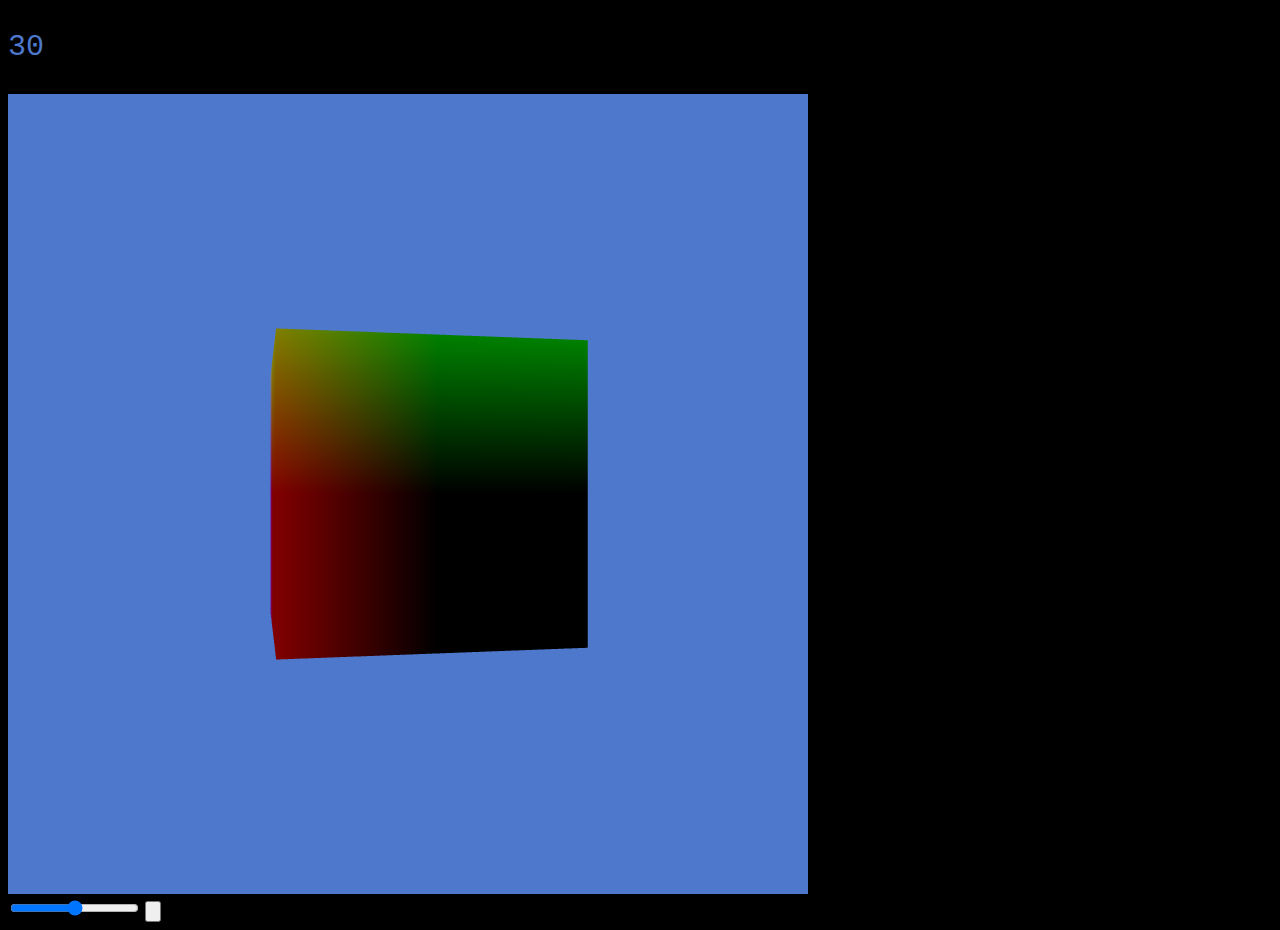
==== platonic_solids/index.html @ 8e1b2fc0 "Add files via upload" ====
<!DOCTYPE html>

<head>
    <meta charset="UTF-8">
    <title>RP5 platonic solids</title>
    <link rel="stylesheet" href="styles.css">
    <link rel="ICON" href="./bin/favcgsg2.png" type="image/png" />
</head>

<body>
    <p id="fps">30</p>
    <canvas id = "glCanvas" width="800" height="800"></canvas>
    <script type="module">
        import { system, _system, mat4, _mat4, vec3, _vec3, getTextFromFile } from "./all_h.js";

        window.addEventListener("load", () => {
            let sys = system("glCanvas");
            let mtlPat = sys.render.mtlpatCreate("P(f3)", "Ka(f3), Kd(f3), Ks(f3), (f3)","./shaders/3d",  0);
            let mtl = sys.render.mtlCreate("mtl_name",  mtlPat, "Ka(1, 1, 1), Ks(3, 3, 1), Kd(1.6, 10, 1), Ph(0, 4)");
            let prim;
            
            let a = "-3*sqrt(5)+3)".indexOf("sqrt");
            getTextFromFile("./coords/icosahedron.txt").then((res)=>{
                const mas = res.split("==");
                const V = mas[0].split(',');                
                const I = mas[1].split(',');
                for (let i = 0; i<V.length;i++)
                    V[i] = Number(V[i]);
                for (let i = 0; i<I.length;i++)
                    I[i] = Number(I[i]);
                prim = sys.render.primCreate("triangle", V, I,  mtl);
                prim.draw(mat4());
            });

            const def = vec3(0, 0, 3) 
            let loc = vec3(0, 0, 3);
            
            const draw = ()=>{
                sys.render.camera.set(loc, vec3(0), vec3(0, 1, 0));
                
                loc = mat4().rotateY(sys.render.timer.globalTime / 15 * 360).pointTransform(def);

                sys.render.start();

                
                sys.render.end();
                window.requestAnimationFrame(draw); 
            }
            draw();

        });
    </script>
    <form name="slide" method="get"> 
        <input id="slider1" type="range" min="-60" max="60" step="0.01"/>
        <input id="button1" type="button"/>
    </form>
</body>

</html>
---- platonic_solids/styles.css ----
body {
  background-color: black;
}

h {
  background-color: whitesmoke;
  font-family: "Courier New", Courier, monospace;
  filter: blur(1);
}

p {
  color: #4d78cc;
  font-family: "Courier New", Courier, monospace;
  font-size: 30px;
  filter: blur(1);
}
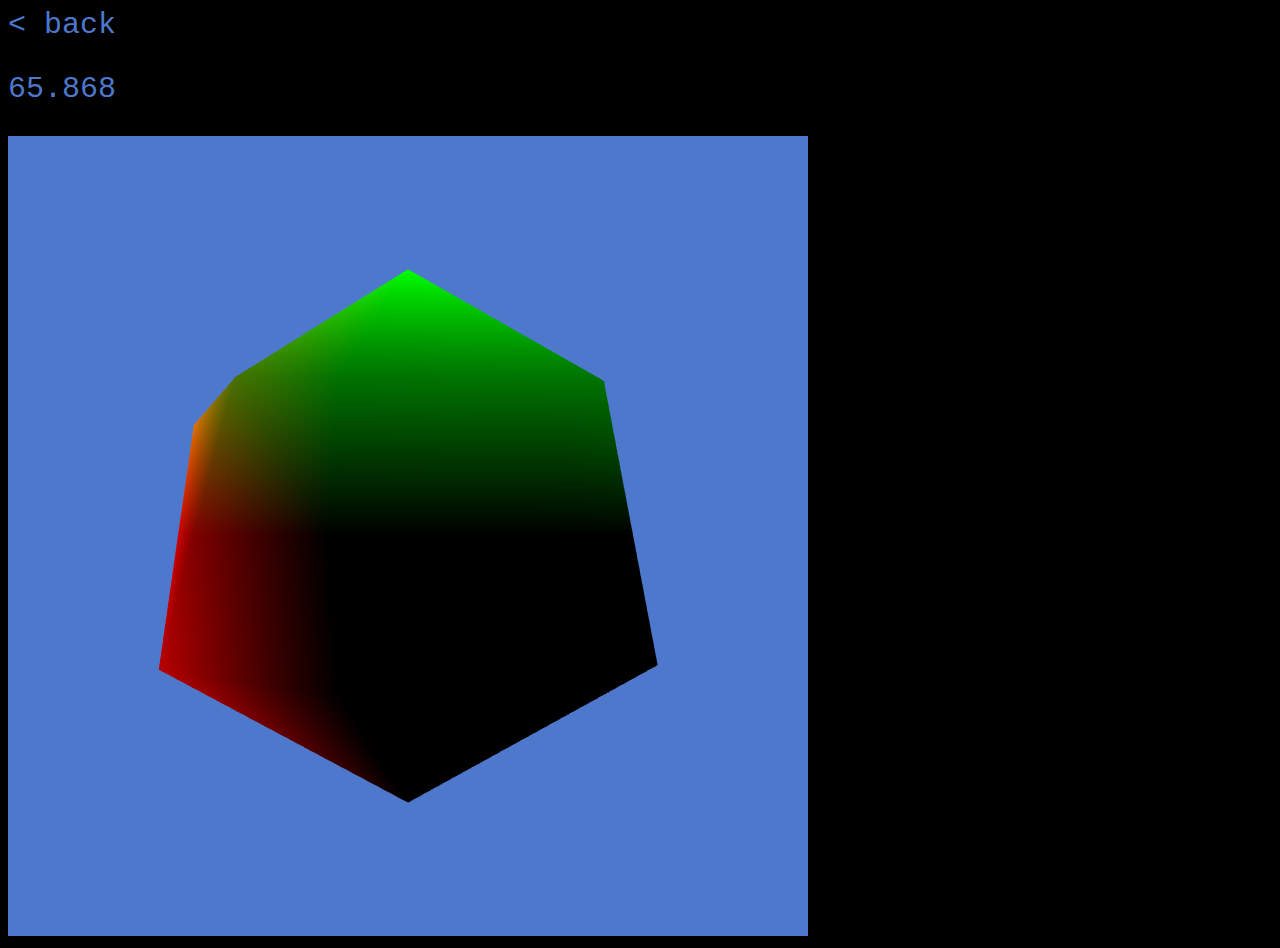
==== commit ffb4a7eb: "Add files via upload" ====
--- a/platonic_solids/index.html
+++ b/platonic_solids/index.html
@@ -3,34 +3,24 @@
 <head>
     <meta charset="UTF-8">
     <title>RP5 platonic solids</title>
-    <link rel="stylesheet" href="styles.css">
+    <link rel="stylesheet" href="../defaults/styles.css">
     <link rel="ICON" href="./bin/favcgsg2.png" type="image/png" />
 </head>
 
 <body>
+    <a style="text-decoration: none" href="../index.html"> < back </a><br />
     <p id="fps">30</p>
     <canvas id = "glCanvas" width="800" height="800"></canvas>
     <script type="module">
-        import { system, _system, mat4, _mat4, vec3, _vec3, getTextFromFile } from "./all_h.js";
+        import { system, _system, mat4, _mat4, vec3, _vec3, getTextFromFile, icosahedron } from "./all_h.js";
 
         window.addEventListener("load", () => {
             let sys = system("glCanvas");
             let mtlPat = sys.render.mtlpatCreate("P(f3)", "Ka(f3), Kd(f3), Ks(f3), (f3)","./shaders/3d",  0);
             let mtl = sys.render.mtlCreate("mtl_name",  mtlPat, "Ka(1, 1, 1), Ks(3, 3, 1), Kd(1.6, 10, 1), Ph(0, 4)");
             let prim;
-            
-            let a = "-3*sqrt(5)+3)".indexOf("sqrt");
-            getTextFromFile("./coords/icosahedron.txt").then((res)=>{
-                const mas = res.split("==");
-                const V = mas[0].split(',');                
-                const I = mas[1].split(',');
-                for (let i = 0; i<V.length;i++)
-                    V[i] = Number(V[i]);
-                for (let i = 0; i<I.length;i++)
-                    I[i] = Number(I[i]);
-                prim = sys.render.primCreate("triangle", V, I,  mtl);
-                prim.draw(mat4());
-            });
+            prim = sys.render.primCreate("triangle", icosahedron.V, icosahedron.I, mtl);
+            prim.draw(mat4());
 
             const def = vec3(0, 0, 3) 
             let loc = vec3(0, 0, 3);
@@ -50,10 +40,6 @@
 
         });
     </script>
-    <form name="slide" method="get"> 
-        <input id="slider1" type="range" min="-60" max="60" step="0.01"/>
-        <input id="button1" type="button"/>
-    </form>
 </body>
 
 </html>--- a/defaults/styles.css
+++ b/defaults/styles.css
@@ -0,0 +1,22 @@
+@import url();
+a {
+  color: #4d78cc;
+  font-family: "Courier New", Courier, monospace;
+  font-size: 30px;
+}
+body {
+  background-color: black;
+}
+
+h1 {
+  background-color: whitesmoke;
+  font-family: "Courier New", Courier, monospace;
+  filter: blur(1);
+}
+
+p {
+  color: #4d78cc;
+  font-family: "Courier New", Courier, monospace;
+  font-size: 30px;
+  filter: blur(1);
+}
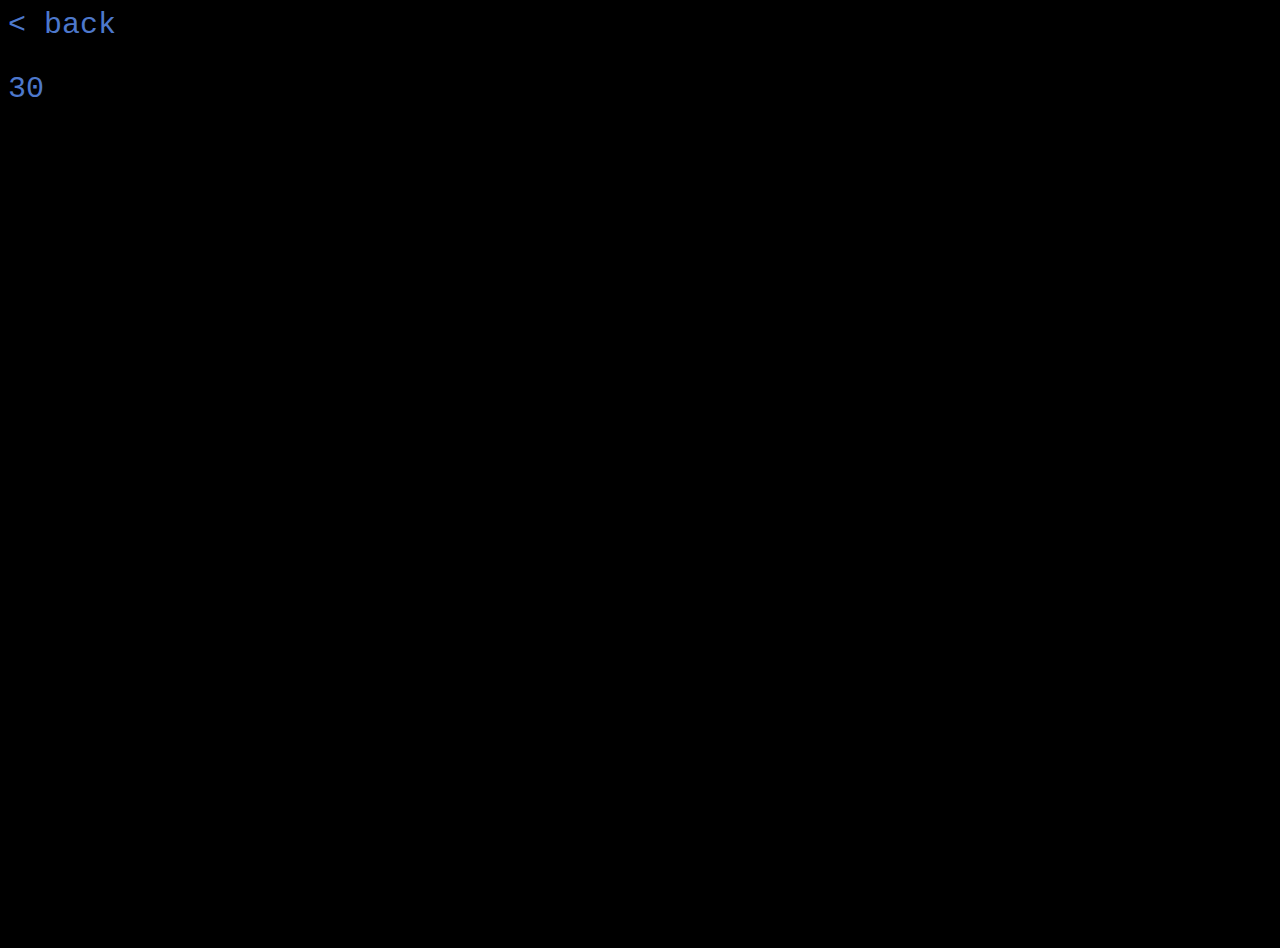
==== commit ebf0374b: "Add files via upload" ====
--- a/platonic_solids/index.html
+++ b/platonic_solids/index.html
@@ -12,23 +12,25 @@
     <p id="fps">30</p>
     <canvas id = "glCanvas" width="800" height="800"></canvas>
     <script type="module">
-        import { system, _system, mat4, _mat4, vec3, _vec3, getTextFromFile, icosahedron } from "./all_h.js";
+        import { system, _system, mat4, _mat4, vec3, _vec3, getTextFromFile, icosahedron, icostar } from "./all_h.js";
 
         window.addEventListener("load", () => {
             let sys = system("glCanvas");
-            let mtlPat = sys.render.mtlpatCreate("P(f3)", "Ka(f3), Kd(f3), Ks(f3), (f3)","./shaders/3d",  0);
-            let mtl = sys.render.mtlCreate("mtl_name",  mtlPat, "Ka(1, 1, 1), Ks(3, 3, 1), Kd(1.6, 10, 1), Ph(0, 4)");
-            let prim;
-            prim = sys.render.primCreate("triangle", icosahedron.V, icosahedron.I, mtl);
-            prim.draw(mat4());
+            let mtlPat = sys.render.mtlpatCreate("P(f3), N(f3)", "Ka(f3), Kd(f3), Ks(f3), Ph(f1)","./shaders/3d",  0);
+            let mtl = sys.render.mtlCreate("mtl_name",  mtlPat, "Ka(1, 1, 1), Ks(3, 3, 1), Kd(1.6, 10, 1), Ph(30)");
+            let prim = sys.render.primCreate("triangle", icosahedron.VB, icosahedron.I, mtl);
+            //let prim = sys.render.primCreate("triangle", icostar.VB, icostar.I, mtl);
 
-            const def = vec3(0, 0, 3) 
-            let loc = vec3(0, 0, 3);
-            
+            let x = 0;
+            const def = vec3(1, 2, 3); 
+            let loc = vec3(1, 2, 3);
+            prim.draw(mat4()/*.rotateY(x += sys.render.timer.globalDeltaTime * 8).pointTransform(def)*/);
+
             const draw = ()=>{
                 sys.render.camera.set(loc, vec3(0), vec3(0, 1, 0));
                 
-                loc = mat4().rotateY(sys.render.timer.globalTime / 15 * 360).pointTransform(def);
+                loc = mat4().rotateY(Math.tan(sys.render.timer.globalTime / 2) * 2 + sys.render.timer.globalTime * 4).pointTransform(def);
+                //loc = vec3(1, 2, 3);
 
                 sys.render.start();
 
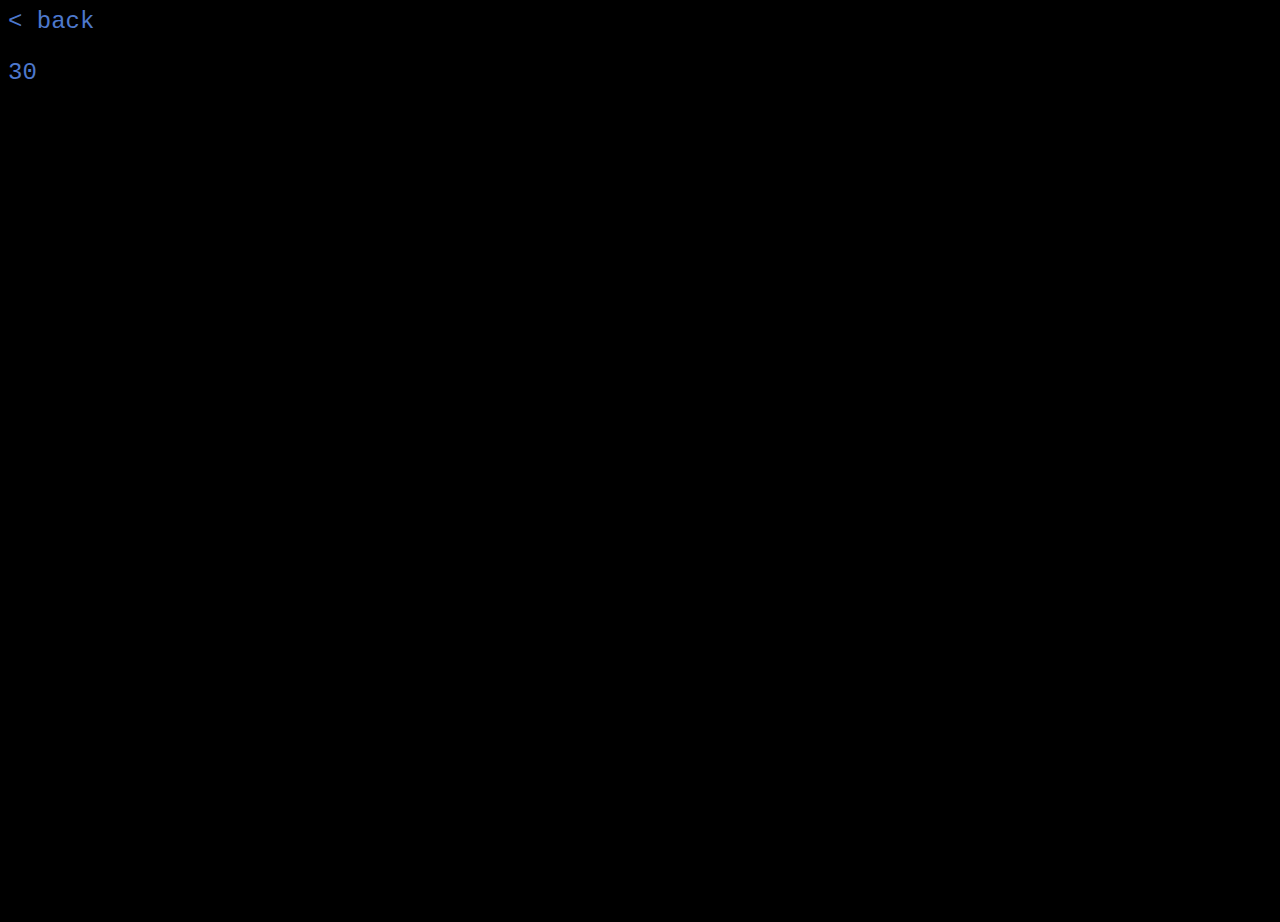
==== commit 8ea5c283: "Add files via upload" ====
--- a/platonic_solids/index.html
+++ b/platonic_solids/index.html
@@ -19,21 +19,20 @@
             let mtlPat = sys.render.mtlpatCreate("P(f3), N(f3)", "Ka(f3), Kd(f3), Ks(f3), Ph(f1)","./shaders/3d",  0);
             let mtl = sys.render.mtlCreate("mtl_name",  mtlPat, "Ka(1, 1, 1), Ks(3, 3, 1), Kd(1.6, 10, 1), Ph(30)");
             let prim = sys.render.primCreate("triangle", icosahedron.VB, icosahedron.I, mtl);
-            //let prim = sys.render.primCreate("triangle", icostar.VB, icostar.I, mtl);
+            // let prim = sys.render.primCreate("triangle", icostar.VB, icostar.I, mtl);
 
-            let x = 0;
-            const def = vec3(1, 2, 3); 
-            let loc = vec3(1, 2, 3);
-            prim.draw(mat4()/*.rotateY(x += sys.render.timer.globalDeltaTime * 8).pointTransform(def)*/);
+            let x = 0, y = 0;
+            const def = vec3(3, 2, 0); 
+            let loc = vec3(3, 2, 0);
 
             const draw = ()=>{
+                prim.draw(mat4().rotateX(x += sys.render.timer.globalDeltaTime * 8));
                 sys.render.camera.set(loc, vec3(0), vec3(0, 1, 0));
                 
-                loc = mat4().rotateY(Math.tan(sys.render.timer.globalTime / 2) * 2 + sys.render.timer.globalTime * 4).pointTransform(def);
+                loc = mat4().rotateY(Math.sin(y += sys.render.timer.globalDeltaTime / 2) * 2 + sys.render.timer.globalTime * 4).pointTransform(def);
                 //loc = vec3(1, 2, 3);
 
                 sys.render.start();
-
                 
                 sys.render.end();
                 window.requestAnimationFrame(draw); 
--- a/defaults/styles.css
+++ b/defaults/styles.css
@@ -2,21 +2,41 @@
 a {
   color: #4d78cc;
   font-family: "Courier New", Courier, monospace;
-  font-size: 30px;
+  font-size: 24px;
 }
+
 body {
   background-color: black;
 }
 
 h1 {
-  background-color: whitesmoke;
+  color: #4d78cc;
+  background-color: black;
   font-family: "Courier New", Courier, monospace;
-  filter: blur(1);
 }
 
 p {
   color: #4d78cc;
   font-family: "Courier New", Courier, monospace;
-  font-size: 30px;
-  filter: blur(1);
+  font-size: 24px;
 }
+
+li {
+  color: #4d78cc;
+  background-color: black;
+  font-family: "Courier New", Courier, monospace;
+  font-size: 24px;
+}
+
+div {
+  color: #4d78cc;
+  background-color: black;
+  font-family: "Courier New", Courier, monospace;
+  font-size: 24px;
+}
+input {
+  background-color: #4d78cc;
+  color: black;
+  font-family: "Courier New", Courier, monospace;
+  font-size: 24px;
+}
